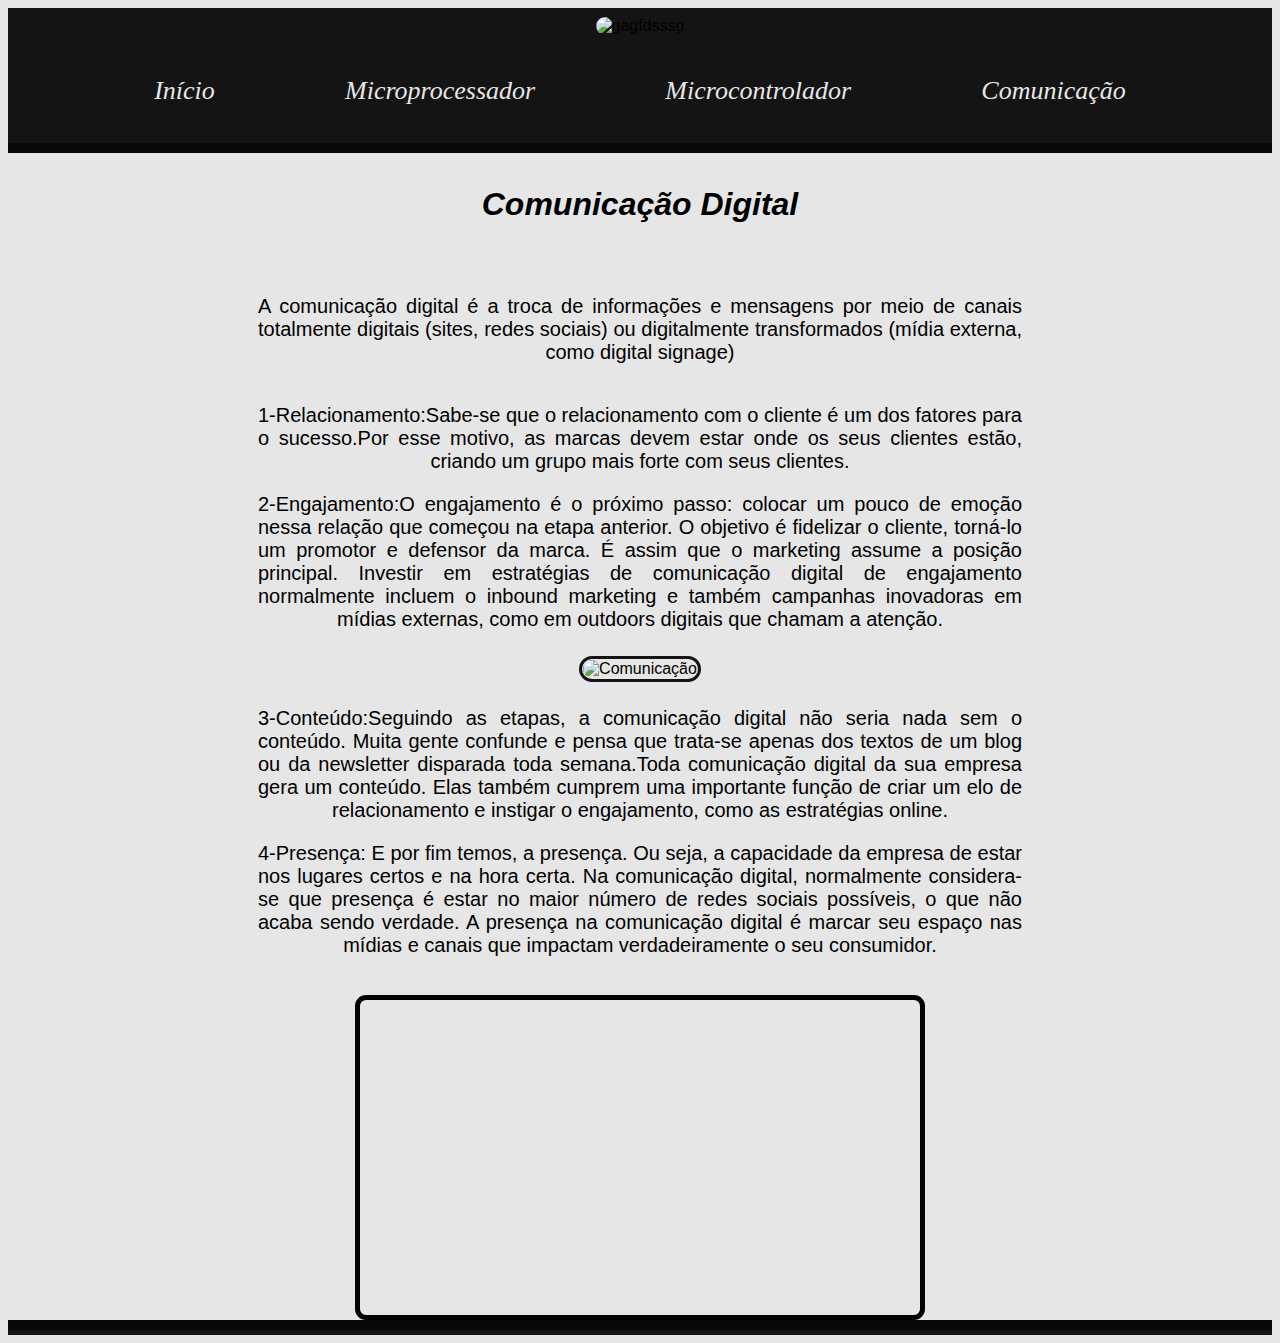
==== Comunicacao.html @ 5cd72cf6 "Add files via upload" ====
<!DOCTYPE html>
<html lang="pt-BR">
<head>
    <meta charset="UTF-8">
    <meta name="viewport" content="width=device-width, initial-scale=1.0">
    <link rel="stylesheet" href="style.css">
    <title>Comunicação</title>
</head>
<body>
    <header>
        <img src="./img/OPU.png" alt="gagfdsssg"> 
        
        
        <nav>
            <a href="index.html">Início</a>
            <a href="microprocessador.html">Microprocessador</a>
            <a href="microcontrolador.html">Microcontrolador</a>
            <a href="Comunicacao.html">Comunicação</a>
        </nav>
    </header>

    <main>
        <h1><nav a>
            Comunicação Digital</h1>
            <br>
            <article>
               <div class="texto">
                <p> A comunicação digital é a troca de informações e 
                    mensagens por meio de canais totalmente digitais 
                    (sites, redes sociais) ou digitalmente transformados 
                    (mídia externa, como digital signage)</p></div></nav>
                    <p>1-Relacionamento:Sabe-se que o relacionamento com o cliente 
                        é um dos fatores para o sucesso.Por esse motivo, as marcas devem estar onde os seus clientes estão, 
                        criando um grupo mais forte com seus clientes.</p>
                    <p>2-Engajamento:O engajamento é o próximo passo: colocar um pouco de emoção nessa relação que começou na etapa anterior. O objetivo é fidelizar o cliente, torná-lo um promotor e defensor da marca.
                         É assim que o marketing assume a posição principal.
                        Investir em estratégias de comunicação digital de engajamento normalmente incluem o inbound marketing e também campanhas inovadoras em mídias externas, como em outdoors digitais que chamam a atenção.</p>
                    
                    
                   <div class="imagem">
                    <img src="./img/comunicaçao.jpg" alt="Comunicação">
                    <br>
                   </div>
                   <p>3-Conteúdo:Seguindo as etapas, a comunicação digital não seria nada sem o conteúdo. Muita gente confunde e pensa que trata-se apenas dos textos de um blog ou da newsletter disparada toda semana.Toda comunicação digital da sua empresa gera um conteúdo.
                    Elas também cumprem uma importante função de criar um elo de relacionamento e instigar o engajamento, como as estratégias online. </p>
                <P>4-Presença: E por fim temos, a presença. Ou seja, a capacidade da empresa de estar nos lugares certos e na hora certa.
                     Na comunicação digital, normalmente considera-se que presença é estar no maior número de redes sociais possíveis, o que não acaba sendo verdade.
                     A presença na comunicação digital é marcar seu espaço nas mídias e canais que impactam verdadeiramente o seu consumidor.</P>
                   <br>
                   
                    <div class="video">
                   <iframe width="560" height="315" src="https://www.youtube.com/embed/sSQL5BCaCzE?si=a5HBI_mJSw6ymBjo" title="YouTube video player" frameborder="0" allow="accelerometer; autoplay; clipboard-write; encrypted-media; gyroscope; picture-in-picture; web-share" allowfullscreen></iframe>
                </div>
                </article>

    </main>

    <footer>

    </footer>
    
</body>
</html>
---- style.css ----
body{
    color: black;
    background-color: rgb(230, 230, 230);
    font-family: 'Gill Sans', 'Gill Sans MT', Calibri, 'Trebuchet MS', sans-serif;
    align-items: center;
    text-align: center;
}
header{
    background-color: rgb(20, 20, 20);
    color: black;
    padding-bottom: 5px;
    border-bottom: solid 10px;
    border-color: rgb(8, 8, 8);
        

        }
header p{
    color: rgb(230, 230, 230);
    margin: 10px;
    font-size: 20px;
    text-align: center;
}
header img{
    height: 100px;
    width: 100px;
    align-items: center;

}
nav{
    display: flex;
    flex-direction: row;
    justify-content: space-evenly;
    margin: 12px;
    padding: 12px;
    font-style: oblique;
}
nav a{
    text-decoration: none;
    color: rgb(230, 230, 230);
    font-size: 26px;
    margin: 8px;
    font-family:'Gill Sans';

}
img{
    border: solid 3px;
    border-radius: 20px;
    border-color: rgb(20, 20, 20);
    margin: 5px;
    padding: 1px;   
}
p{
    font-size: 20px;
    text-align: justify;
    text-align-last: center;
    margin-left: 250px;
    margin-right: 250px;
}


h1{
    font-style: bold;
}
h2{
    font-style: bold;
}
h3{
    font-style: bold;
}
main{
    color: black;
}
section{
    color: black;
}
aside{
    color: black;
}
div{
    display: flex;
    justify-content: center;
    align-items: center;
}
.img1{
    display: flex;
    justify-content: center;
    align-items: center;
}
.img{
    display: flex;
    justify-content: center;
    align-items: center;
}
.img2{
    display: flex;
    justify-content: center;
    align-items: center;
}
iframe{
    border: solid 5px;
    border-radius: 11px;
    border-color: black;
}

footer{
    background-color: rgb(20, 20, 20);
    color: rgb(230, 230, 230);
    padding-top: 5px;
    border-top: solid 10px;
    border-color: rgb(8, 8, 8);
}

.roblox{
    height: 426px;
    width: 640px;
}
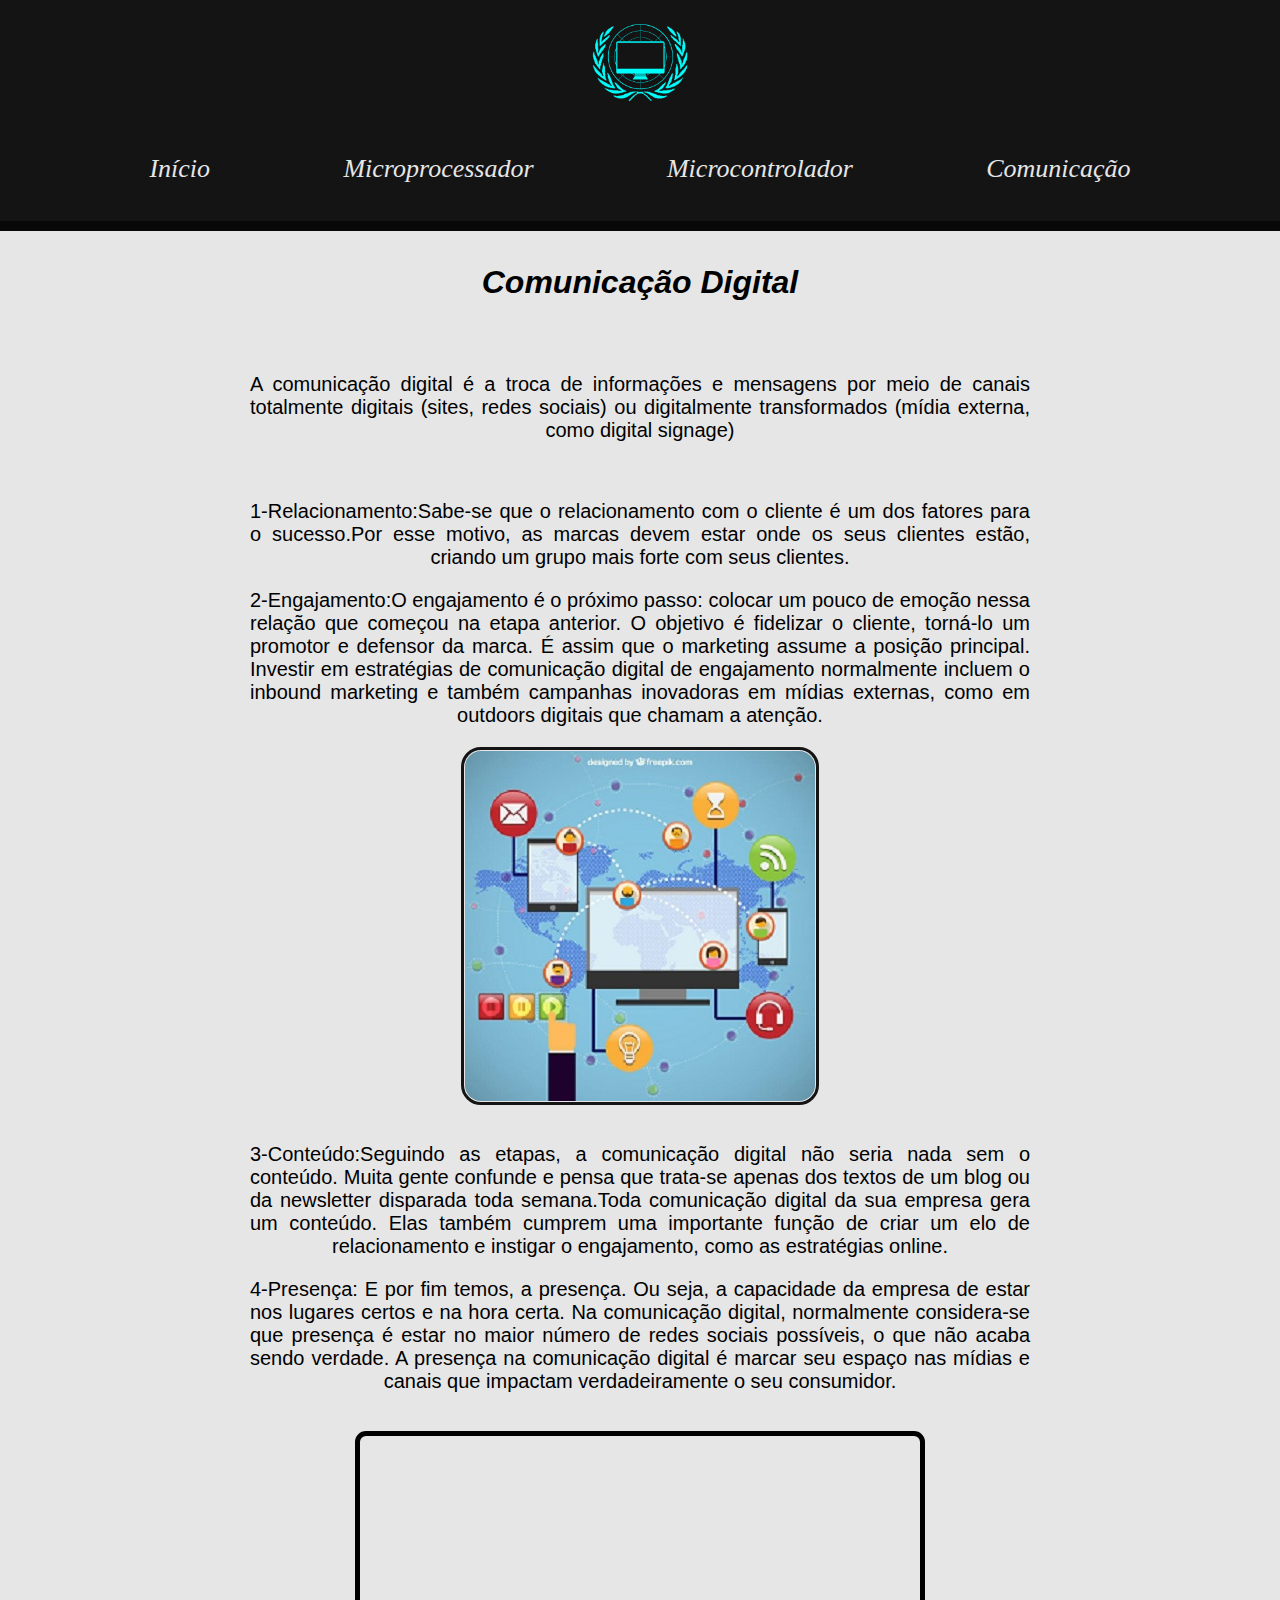
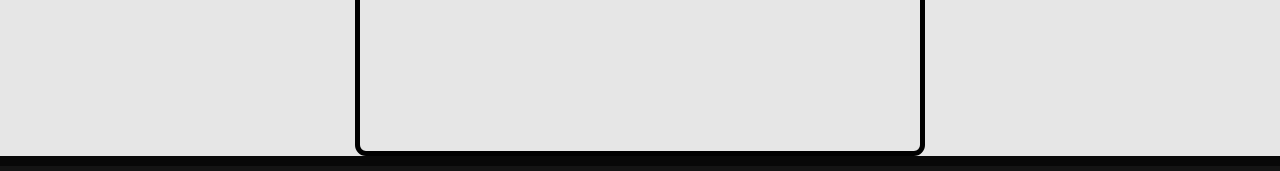
==== commit 3f317584: "Add files via upload" ====
--- a/Comunicacao.html
+++ b/Comunicacao.html
@@ -28,7 +28,7 @@
                 <p> A comunicação digital é a troca de informações e 
                     mensagens por meio de canais totalmente digitais 
                     (sites, redes sociais) ou digitalmente transformados 
-                    (mídia externa, como digital signage)</p></div></nav>
+                    (mídia externa, como digital signage)</p></div></nav><br>
                     <p>1-Relacionamento:Sabe-se que o relacionamento com o cliente 
                         é um dos fatores para o sucesso.Por esse motivo, as marcas devem estar onde os seus clientes estão, 
                         criando um grupo mais forte com seus clientes.</p>
@@ -37,10 +37,10 @@
                         Investir em estratégias de comunicação digital de engajamento normalmente incluem o inbound marketing e também campanhas inovadoras em mídias externas, como em outdoors digitais que chamam a atenção.</p>
                     
                     
-                   <div class="imagem">
-                    <img src="./img/comunicaçao.jpg" alt="Comunicação">
+                   
+                    <img class="img" src="./img/comunicaçao.jpg" alt="Comunicação">
                     <br>
-                   </div>
+                 
                    <p>3-Conteúdo:Seguindo as etapas, a comunicação digital não seria nada sem o conteúdo. Muita gente confunde e pensa que trata-se apenas dos textos de um blog ou da newsletter disparada toda semana.Toda comunicação digital da sua empresa gera um conteúdo.
                     Elas também cumprem uma importante função de criar um elo de relacionamento e instigar o engajamento, como as estratégias online. </p>
                 <P>4-Presença: E por fim temos, a presença. Ou seja, a capacidade da empresa de estar nos lugares certos e na hora certa.
--- a/style.css
+++ b/style.css
@@ -4,6 +4,7 @@
     font-family: 'Gill Sans', 'Gill Sans MT', Calibri, 'Trebuchet MS', sans-serif;
     align-items: center;
     text-align: center;
+    margin: 0;
 }
 header{
     background-color: rgb(20, 20, 20);
@@ -48,6 +49,7 @@
     border-color: rgb(20, 20, 20);
     margin: 5px;
     padding: 1px;   
+    
 }
 p{
     font-size: 20px;
@@ -56,7 +58,20 @@
     margin-left: 250px;
     margin-right: 250px;
 }
+.img{
+    display: block;
+    margin: auto;
+    margin-left: auto;
+    margin-right: auto;
+    
+    
 
+}
+.img:hover{
+    transform: scale(1.25);
+    transition: 0.5s;
+    
+}
 
 h1{
     font-style: bold;
